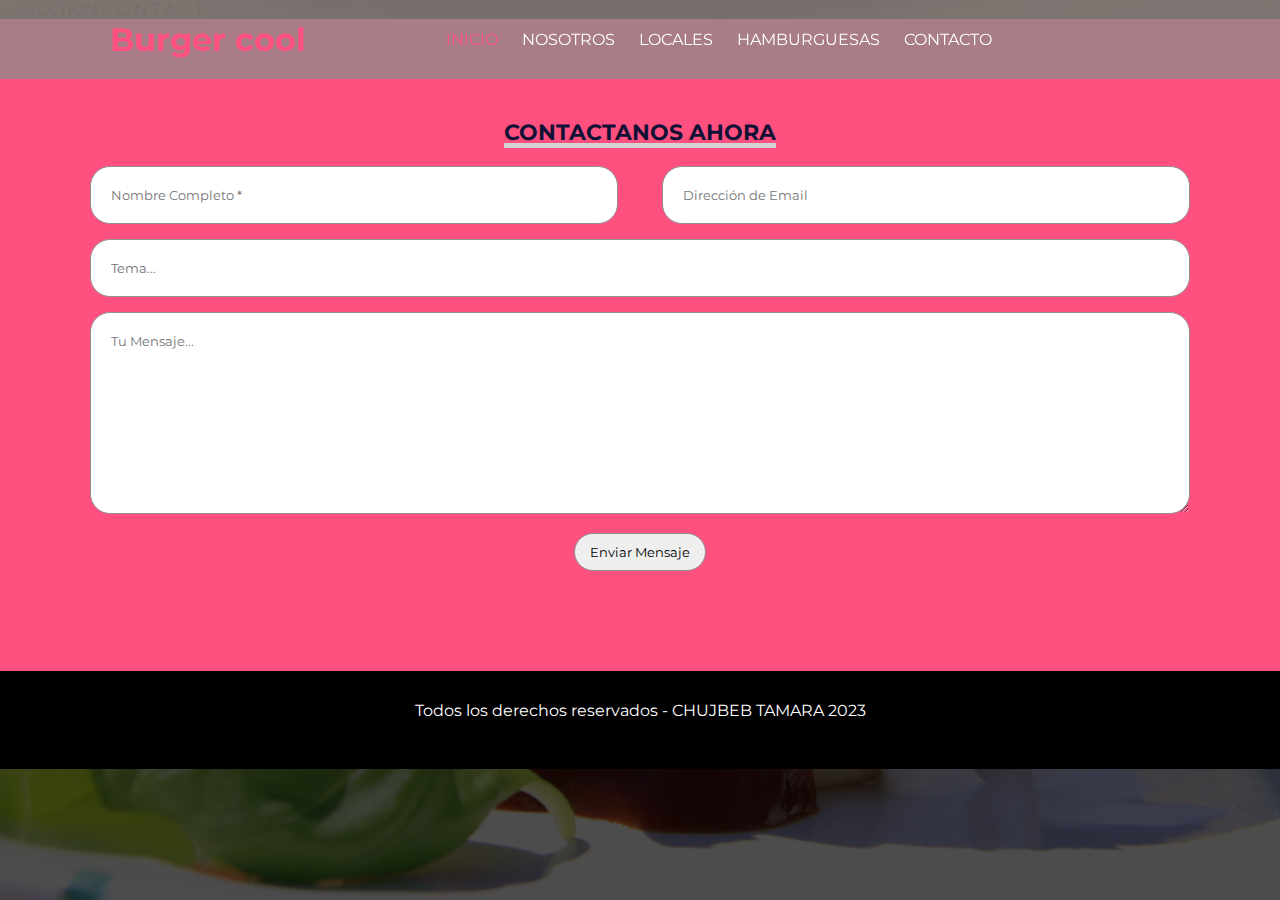
==== html/contacto.html @ 136e0d2a "agregue index" ====
<!DOCTYPE html>
<html lang="es">
<head>
    <meta charset="UTF-8">
    <meta name="viewport" content="width=device-width, initial-scale=1.0">
    <title>contacto</title>
    <meta name="description" content="Somos la Hamburgueseria mas conocida en Ecuador por vender la mejor carne de exportacion">


 <link rel="stylesheet" href="https://cdnjs.cloudflare.com/ajax/libs/font-awesome/6.1.1/css/all.min.css" integrity="sha512-KfkfwYDsLkIlwQp6LFnl8zNdLGxu9YAA1QvwINks4PhcElQSvqcyVLLD9aMhXd13uQjoXtEKNosOWaZqXgel0g==" crossorigin="anonymous" referrerpolicy="no-referrer"
    /> 
    <link rel="stylesheet" href="https://cdn.jsdelivr.net/npm/bootstrap-icons@1.11.2/font/bootstrap-icons.min.css">
    
    <link rel="stylesheet" href="../css/estilo.css">
    <title>Burger cool</title>
</head>
<body>
    <!-- SECCION I N I C I O -->
    <section id="inicio">
        <div class="contenido">
            <header>
                <div class="contenido-header">
                    <h1>Burger cool</h1>
                    <input type="checkbox" id="menu-check">
                    <label id="menu" for="menu-check" >
                        <span id="menu-abrir">&#9776;</span>
                        <span id="menu-cerrar">X</span>
                    </label>
                

                    <nav id="nav" class="">
                        <ul id="links">
                            <li><a href="../index.html" class="seleccionado" onclick="seleccionar(this)">INICIO</a></li>
                            <li><a href="../html/nosotros.html" onclick="seleccionar(this)">NOSOTROS</a></li>
                            <li><a href="../html/locales.html" onclick="seleccionar(this)">LOCALES</a></li>
                            <li><a href="../html/hamburguesas.html" onclick="seleccionar(this)">HAMBURGUESAS</a></li>
                            <li><a href="../html/contacto.html" onclick="seleccionar(this)">CONTACTO</a></li>
                        </ul>
                    </nav>

                


                    <div class="redes">
                        <a href="#"><i class="fa-brands fa-youtube"></i></a>
                        <a href="#"><i class="fa-brands fa-facebook"></i></a>
                        <a href="#"><i class="fa-brands fa-instagram-square"></i></a>
                    </div>
                </div>
            </header>
            <!-- <div class="presentacion">
               
                <p class="bienvenida">Bienvenidos</p>
               
                <h2>BURGER COOL <span>Ecuador</span></h2>
                <p class="descripcion">Las mejores hamburguesas de Ecuador con la mejor carne de exportacion  </p>
                
               
            </div> -->
        </div>
    -- SECCTION C O N T A C T O -->
        <section id="contacto">
            <h3 class="titulo-seccion">Contactanos ahora</h3>
            <div class="contenedor-form">
                <form action="">
                    <div class="fila mitad">
                        <input type="text" placeholder="Nombre Completo *" class="input-mitad">
                        <input type="email" placeholder="Dirección de Email" class="input-mitad">
                    </div>
                    <div class="fila">
                        <input type="text" placeholder="Tema..." class="input-full">
                    </div>
                    <div class="fila">
                        <textarea name="" id="" cols="30" rows="10" placeholder="Tu Mensaje..." class="input-full"></textarea>
                    </div>
        
                    <input type="submit" value="Enviar Mensaje" class="btn-enviar">
                </form>
            </div>
        </section>
        <!-- SECCTION C O N T A C T O
            <section id="contacto">
                <h3 class="titulo-seccion">Contactanos ahora</h3>
                <div class="contenedor-form">
                    <form action="">
                        <div class="fila mitad">
                            <input type="text" placeholder="Nombre Completo *" class="input-mitad">
                            <input type="email" placeholder="Dirección de Email" class="input-mitad">
                        </div>
                        <div class="fila">
                            <input type="text" placeholder="Tema..." class="input-full">
                        </div>
                        <div class="fila">
                            <textarea name="" id="" cols="30" rows="10" placeholder="Tu Mensaje..." class="input-full"></textarea>
                        </div>
        
                        <input type="submit" value="Enviar Mensaje" class="btn-enviar">
                    </form>
                </div>
            </section>  -->
        <!-- SECCION FOOTER -->
        <footer>
            <p>Todos los derechos reservados - CHUJBEB TAMARA 2023</p>
            <div class="redes">
                <a href="#"><i class="fa-brands fa-youtube"></i></a>
                <a href="#"><i class="fa-brands fa-facebook"></i></a>
                <a href="#"><i class="fa-brands fa-instagram-square"></i></a>
            </div>
        
        </footer>

        <script src="script.js"></script> 
    
</body>
</html>
---- css/estilo.css ----
@import url("https://fonts.googleapis.com/css2?family=Montserrat:wght@200;300;400;500;600&display=swap");
@import url("https://cdn.jsdelivr.net/npm/bootstrap-icons@1.11.2/font/bootstrap-icons.min.css");
* {
  margin: 0;
  padding: 0;
  box-sizing: border-box;
  font-family: "Montserrat";
}

html {
  scroll-behavior: smooth;
}

#inicio {
  background: linear-gradient(rgba(0, 0, 0, 0.7), rgba(0, 0, 0, 0.7)), url("img/img6.jpg");
  background-size: cover;
  background-position: center center;
  height: 100vh;
}
#inicio .contenido header {
  background-color: rgba(147, 136, 136, 0.8);
  position: fixed;
  width: 100%;
  z-index: 100;
  top: 0;
  place-content: flex-start;
}
#inicio .contenido header .contenido-header {
  max-width: 1100px;
  margin: auto;
  display: flex;
  justify-content: space-between;
  align-items: center;
  padding: 20px 20px;
}
#inicio .contenido header .contenido-header h1 {
  text-align: center;
  color: #ff5080;
}
#inicio .contenido header .contenido-header nav ul {
  list-style: none;
  display: flex;
  align-items: center;
}
#inicio .contenido header .contenido-header nav ul li a {
  text-decoration: none;
  color: #fff;
  margin: 0 12px;
  font-weight: 400;
  transition: 0.5s;
}
#inicio .contenido header .contenido-header nav ul li a:hover {
  color: #ff5080;
}
#inicio .contenido header .contenido-header .redes a {
  text-decoration: none;
  color: #fff;
  display: inline-block;
  margin-left: 10px;
  transition: 0.5s;
}
#inicio .contenido header .contenido-header .redes a:hover {
  color: #ff5080;
}
#inicio .contenido header .contenido-header .seleccionado {
  color: #ff5080;
}
#inicio .contenido .presentacion {
  max-width: 1100px;
  height: 100vh;
  margin: auto;
  color: #fff;
  display: flex;
  flex-direction: column;
  align-items: center;
  justify-content: center;
}
#inicio .contenido .presentacion .bienvenida {
  font-size: 16px;
  margin-bottom: 20px;
  text-transform: uppercase;
  letter-spacing: 5px;
}
#inicio .contenido .presentacion h2 {
  font-size: 55px;
  margin-bottom: 25px;
  text-align: center;
}
#inicio .contenido .presentacion h2 span {
  font-size: 25px;
  color: #ff5080;
}
#inicio .contenido .presentacion .descripcion {
  max-width: 700px;
  margin: 25px auto;
  font-size: 18px;
  text-align: center;
}
#inicio .contenido .presentacion a {
  text-decoration: none;
  display: inline-block;
  margin: 25px;
  padding: 20px 25px;
  border: 2px solid #fff;
  border-radius: 50px;
  color: #fff;
  font-weight: bold;
  text-transform: uppercase;
  transition: 0.4s;
  clip-path: circle(0% at top left);
}
#inicio .contenido .presentacion a:hover {
  background-color: #ff5080;
}

#menu {
  display: none;
}

#menu-check {
  display: none;
}

#icono-nav {
  color: #fff;
  display: none;
}

@media only screen and (max-width: 1000px) {
  header div.contenido {
    display: inline;
  }
  header div.contenido ul {
    display: inline;
  }
  header div.contenido ul li {
    display: inline;
  }
  header div.contenido-header {
    width: 100%;
    display: inline;
  }
}
@media only screen and (max-width: 800px) {
  ul {
    flex-direction: column;
    align-items: stretch;
  }
  li {
    width: 100%;
    box-sizing: border-box;
  }
  #menu-check:not(:checked) ~ nav {
    display: none;
  }
  #menu-check:checked ~ nav {
    display: block;
  }
  #menu-check:checked ~ label #menu-abrir {
    display: none;
  }
  #menu-check:checked ~ label #menu-cerrar {
    display: block;
  }
  #menu {
    display: block;
    color: #cf9090;
    background-color: #d3d3d3;
    font-size: 1.2rem;
    font-weight: bold;
    border: #cf9090;
    border: 3px solid;
    border: 0.3rem;
    position: absolute;
    right: 0.5rem;
    top: 0.5rem;
    z-index: 9999;
  }
  #menu:hover {
    color: #d3d3d3;
    background-color: #cf9090;
  }
  #menu-cerrar {
    display: none;
  }
  header div.contenido-header nav {
    position: absolute;
    top: 0;
    right: 0;
    height: 100%;
    background-color: #9e5050;
    padding-top: 0.5rem;
    padding-right: 1.5rem;
    opacity: 0.8;
    color: #d3d3d3;
  }
  header div.contenido-header nav ul {
    display: block;
    text-align: right;
  }
  header.contenido nav ul li {
    display: block;
    text-align: right;
  }
}
#Nosotros {
  max-width: 1100px;
  margin: auto;
  padding: 100px 15px;
  color: #ff5080;
  display: flex;
}
#Nosotros .contenedor-foto {
  max-width: 400px;
  margin-right: 80px;
}
#Nosotros .contenedor-foto img {
  padding: 20px;
  width: 100%;
  border-radius: 20px;
  background-color: rgba(147, 136, 136, 0.8);
}
#Nosotros .Nosotros {
  margin: 0 40px;
}
#Nosotros .Nosotros .titulo-seccion {
  font-size: 22px;
  text-transform: uppercase;
  color: #ff5080;
  text-decoration: underline;
  text-decoration-color: #e14f4f;
  text-decoration-thickness: 5px;
}
#Nosotros .Nosotros h2 {
  font-size: 34px;
  font-weight: bold;
  margin: 20px 0;
  letter-spacing: 2px;
}
#Nosotros .Nosotros h2 span {
  color: #fff;
}
#Nosotros .Nosotros h3 {
  font-size: 18px;
  font-weight: 500;
  text-transform: uppercase;
  margin-bottom: 20px;
  letter-spacing: 1px;
}
#Nosotros .Nosotros p {
  font-size: 14px;
  line-height: 25px;
  color: #cf9090;
  margin-bottom: 12px;
}
#Nosotros .Nosotros a {
  display: inline-block;
  text-decoration: none;
  color: #d3d3d3;
  border-radius: 30px;
  border: 1px solid #000;
  padding: 10px 20px;
  margin-top: 30px;
  transition: 0.5s;
}
#Nosotros .Nosotros a:hover {
  background-color: #ff5080;
  color: #d38585;
}

#locales {
  padding: 100px 15px;
  text-align: center;
  background-image: linear-gradient(to right top, rgb(203, 172, 208), #b46ca8, #bb1ba3);
}

/* seccion SOBRE MI */
/* seccion  LOCALES */
/* seccion HABLIDADES MI */
/* seccion PORTFOLIO */
/* seccion CONTACTO */
@media screen and (max-width: 800px) {
  .redes {
    display: none;
  }
  nav {
    display: none;
  }
  nav.responsive {
    display: block;
    background-color: rgba(0, 0, 0, 0.8);
    width: 100%;
    position: absolute;
    top: 48px;
    left: 0;
    padding: 10px 0;
  }
  nav.responsive ul {
    display: block !important;
    text-align: center;
  }
  nav.responsive ul li {
    margin: 5px 0;
  }
  #icono-nav {
    display: block;
  }
  #inicio .contenido .presentacion h2 {
    font-size: 40px;
  }
  #Nosotros {
    padding: 50px 0;
    display: block;
  }
  #Nosotros .contenedor-foto {
    max-width: 200px;
    margin: auto;
  }
  #Nosotros .contenedor-foto img {
    padding: 8px;
  }
  #Nosotros .Nosotros .titulo-seccion {
    text-align: center;
  }
  #Nosotros .Nosotros h2 {
    font-size: 25px;
    text-align: center;
  }
  #locales {
    padding: 50px 15px;
  }
  #servicios .fila {
    display: block;
  }
  #servicios .fila .servicio {
    margin: 10px auto;
  }
  .contenedor-skills {
    padding: 50px 20px;
  }
  #portfolio {
    padding: 50px 0;
  }
  #portfolio .fila {
    display: block;
  }
  #portfolio .fila .proyecto {
    margin: 10px auto;
  }
  #contacto {
    padding: 50px 15px;
  }
  #contacto .contenedor-form .mitad {
    margin-bottom: 15px;
    display: block;
  }
  #contacto .contenedor-form .mitad input {
    width: 100%;
    margin-bottom: 15px;
  }
}
/* *********************/
/* seccion F O O T E R */
/* *********************/
footer {
  background-color: #000;
  color: #fff;
  text-align: center;
  padding: 30px 0;
}
footer a {
  text-decoration: none;
  color: #fff;
  display: inline-block;
  margin: 5px;
  font-size: 26px;
}

/* *********************/
/* seccion C O N T A C T O */
/* *********************/
/* *********************/
/* seccion F O O T E R */
/* *********************/
#contacto {
  padding: 100px 15px;
  background-color: #ac2828;
}
#contacto .titulo-seccion {
  margin-bottom: 20px;
  text-align: center;
  font-size: 22px;
  text-transform: uppercase;
  color: #111135;
  text-decoration: underline;
  text-decoration-color: #d3d3d3;
  text-decoration-thickness: 5px;
}
#contacto .contenedor-form {
  max-width: 1100px;
  margin: auto;
}
#contacto .contenedor-form .fila {
  margin-bottom: 15px;
}
#contacto .contenedor-form .mitad {
  display: flex;
  justify-content: space-between;
}
#contacto .contenedor-form .mitad input {
  width: 48%;
}
#contacto .contenedor-form input {
  padding: 20px;
  border-radius: 20px;
  border: none;
  border: 1px solid #919191;
}
#contacto .contenedor-form textarea {
  padding: 20px;
  border-radius: 20px;
  border: none;
  border: 1px solid #919191;
}
#contacto .contenedor-form .input-full {
  width: 100%;
}
#contacto .btn-enviar {
  display: block;
  margin: auto;
  cursor: pointer;
  transition: 0.5s;
  padding: 10px 15px !important;
}
#contacto .btn-enviar:hover {
  background-color: #ff5080;
  color: #fff;
}

footer {
  background-color: #000;
  color: #fff;
  text-align: center;
  padding: 30px 0;
}
footer a {
  text-decoration: none;
  color: #fff;
  display: inline-block;
  margin: 5px;
  font-size: 26px;
}

@media screen and (max-width: 800px) {
  .redes {
    display: none;
  }
  nav {
    display: none;
  }
  nav.responsive {
    display: block;
    background-color: rgba(0, 0, 0, 0.8);
    width: 100%;
    position: absolute;
    top: 48px;
    left: 0;
    padding: 10px 0;
  }
  nav.responsive ul {
    display: block !important;
    text-align: center;
  }
  nav.responsive ul li {
    margin: 5px 0;
  }
  #icono-nav {
    display: block;
  }
  #inicio .contenido .presentacion h2 {
    font-size: 40px;
  }
}
#inicio {
  background: linear-gradient(rgba(0, 0, 0, 0.7), rgba(0, 0, 0, 0.7)), url("../img/img9.jpg");
  background-size: cover;
  background-position: center center;
  height: 100vh;
}

#portfolio {
  max-width: 1100px;
  padding: 100px 0;
  margin: auto;
}
#portfolio .titulo-seccion {
  text-align: center;
  font-size: 22px;
  text-transform: uppercase;
  color: #111135;
  text-decoration: underline;
  text-decoration-color: #d89e9e;
  text-decoration-thickness: 5px;
}
#portfolio .fila {
  display: flex;
  justify-content: space-between;
  margin: 30px 0;
}
#portfolio .fila .proyecto {
  max-width: 450px;
  border: 1px solid #000;
  margin: 0 10px;
  position: relative;
  overflow: hidden;
}
#portfolio .fila .proyecto img {
  width: 100%;
  height: 100%;
  filter: grayscale(1);
  object-fit: cover;
  transition: 0.5s;
}
#portfolio .fila .proyecto:hover img {
  filter: grayscale(0);
}
#portfolio .fila .proyecto:hover .info {
  opacity: 1;
  bottom: 0;
}
#portfolio .fila .proyecto .info {
  position: absolute;
  left: 0px;
  background-color: rgba(0, 0, 0, 0.8);
  color: #fff;
  width: 100%;
  padding: 10px;
  opacity: 0;
  bottom: -40px;
  transition: 0.5s;
}

#contacto {
  padding: 100px 15px;
  background-color: #ff5080;
}
#contacto .titulo-seccion {
  margin-bottom: 20px;
  text-align: center;
  font-size: 22px;
  text-transform: uppercase;
  color: #111135;
  text-decoration: underline;
  text-decoration-color: #d3d3d3;
  text-decoration-thickness: 5px;
}
#contacto .contenedor-form {
  max-width: 1100px;
  margin: auto;
}
#contacto .contenedor-form .fila {
  margin-bottom: 15px;
}
#contacto .contenedor-form .mitad {
  display: flex;
  justify-content: space-between;
}
#contacto .contenedor-form .mitad input {
  width: 48%;
}
#contacto .contenedor-form input {
  padding: 20px;
  border-radius: 20px;
  border: none;
  border: 1px solid #919191;
}
#contacto .contenedor-form textarea {
  padding: 20px;
  border-radius: 20px;
  border: none;
  border: 1px solid #919191;
}
#contacto .contenedor-form .input-full {
  width: 100%;
}
#contacto .btn-enviar {
  display: block;
  margin: auto;
  cursor: pointer;
  transition: 0.5s;
  padding: 10px 15px !important;
}
#contacto .btn-enviar:hover {
  background-color: #000;
  color: #cf9090;
}

@media only screen and (max-width: 1000px) {
  header div.contenido {
    display: inline;
  }
  header div.contenido ul {
    display: inline;
  }
  header div.contenido ul li {
    display: inline;
  }
  header div.contenido-header {
    width: 100%;
    display: inline;
  }
}
@media only screen and (max-width: 800px) {
  ul {
    flex-direction: column;
    align-items: stretch;
  }
  li {
    width: 100%;
    box-sizing: border-box;
  }
}

/*# sourceMappingURL=estilo.css.map */
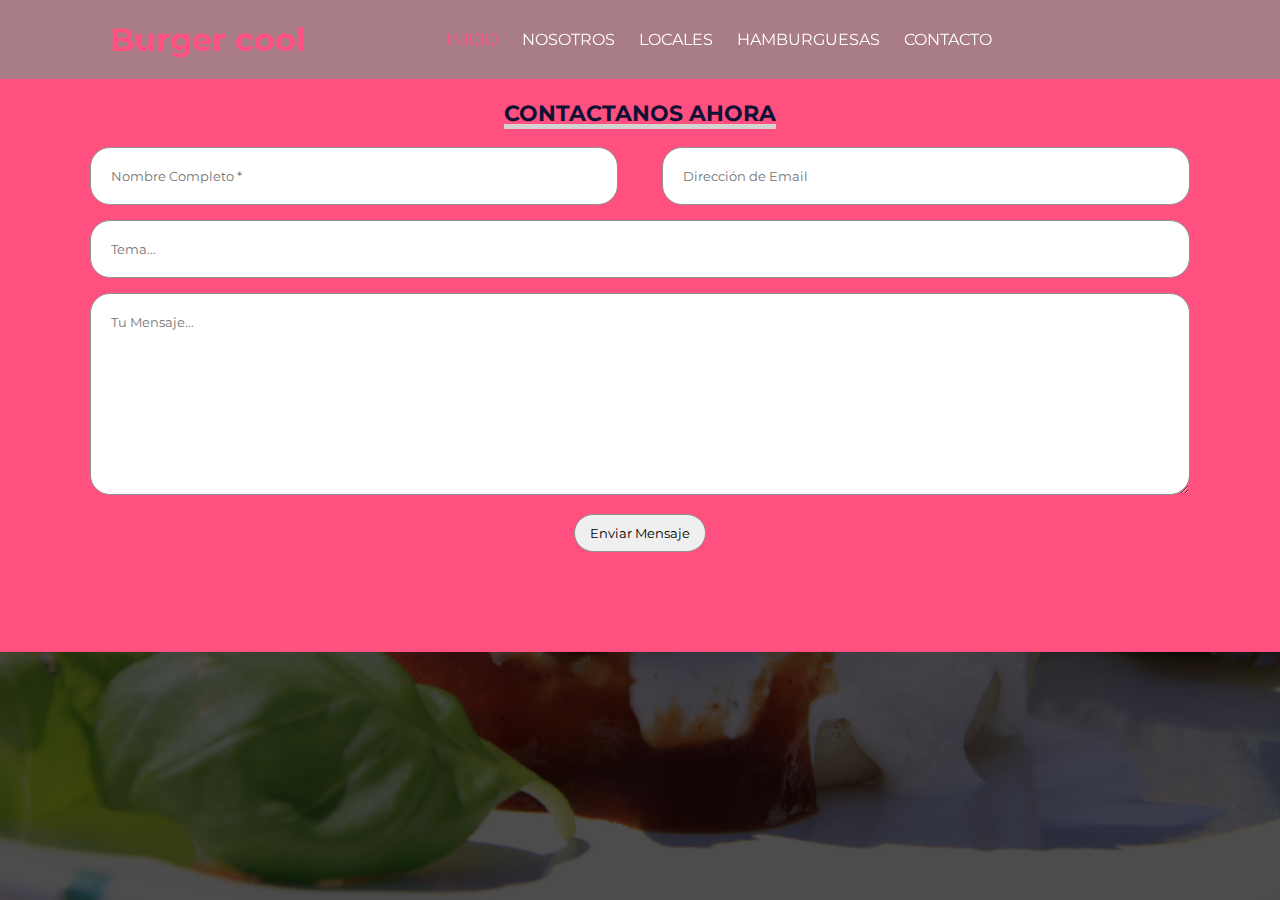
==== commit da0a6203: "modifico todo" ====
--- a/html/contacto.html
+++ b/html/contacto.html
@@ -48,17 +48,9 @@
                     </div>
                 </div>
             </header>
-            <!-- <div class="presentacion">
-               
-                <p class="bienvenida">Bienvenidos</p>
-               
-                <h2>BURGER COOL <span>Ecuador</span></h2>
-                <p class="descripcion">Las mejores hamburguesas de Ecuador con la mejor carne de exportacion  </p>
-                
-               
-            </div> -->
+            
         </div>
-    -- SECCTION C O N T A C T O -->
+     <!-- SECCTION C O N T A C T O  -->
         <section id="contacto">
             <h3 class="titulo-seccion">Contactanos ahora</h3>
             <div class="contenedor-form">
@@ -78,37 +70,8 @@
                 </form>
             </div>
         </section>
-        <!-- SECCTION C O N T A C T O
-            <section id="contacto">
-                <h3 class="titulo-seccion">Contactanos ahora</h3>
-                <div class="contenedor-form">
-                    <form action="">
-                        <div class="fila mitad">
-                            <input type="text" placeholder="Nombre Completo *" class="input-mitad">
-                            <input type="email" placeholder="Dirección de Email" class="input-mitad">
-                        </div>
-                        <div class="fila">
-                            <input type="text" placeholder="Tema..." class="input-full">
-                        </div>
-                        <div class="fila">
-                            <textarea name="" id="" cols="30" rows="10" placeholder="Tu Mensaje..." class="input-full"></textarea>
-                        </div>
+       
         
-                        <input type="submit" value="Enviar Mensaje" class="btn-enviar">
-                    </form>
-                </div>
-            </section>  -->
-        <!-- SECCION FOOTER -->
-        <footer>
-            <p>Todos los derechos reservados - CHUJBEB TAMARA 2023</p>
-            <div class="redes">
-                <a href="#"><i class="fa-brands fa-youtube"></i></a>
-                <a href="#"><i class="fa-brands fa-facebook"></i></a>
-                <a href="#"><i class="fa-brands fa-instagram-square"></i></a>
-            </div>
-        
-        </footer>
-
         <script src="script.js"></script> 
     
 </body>
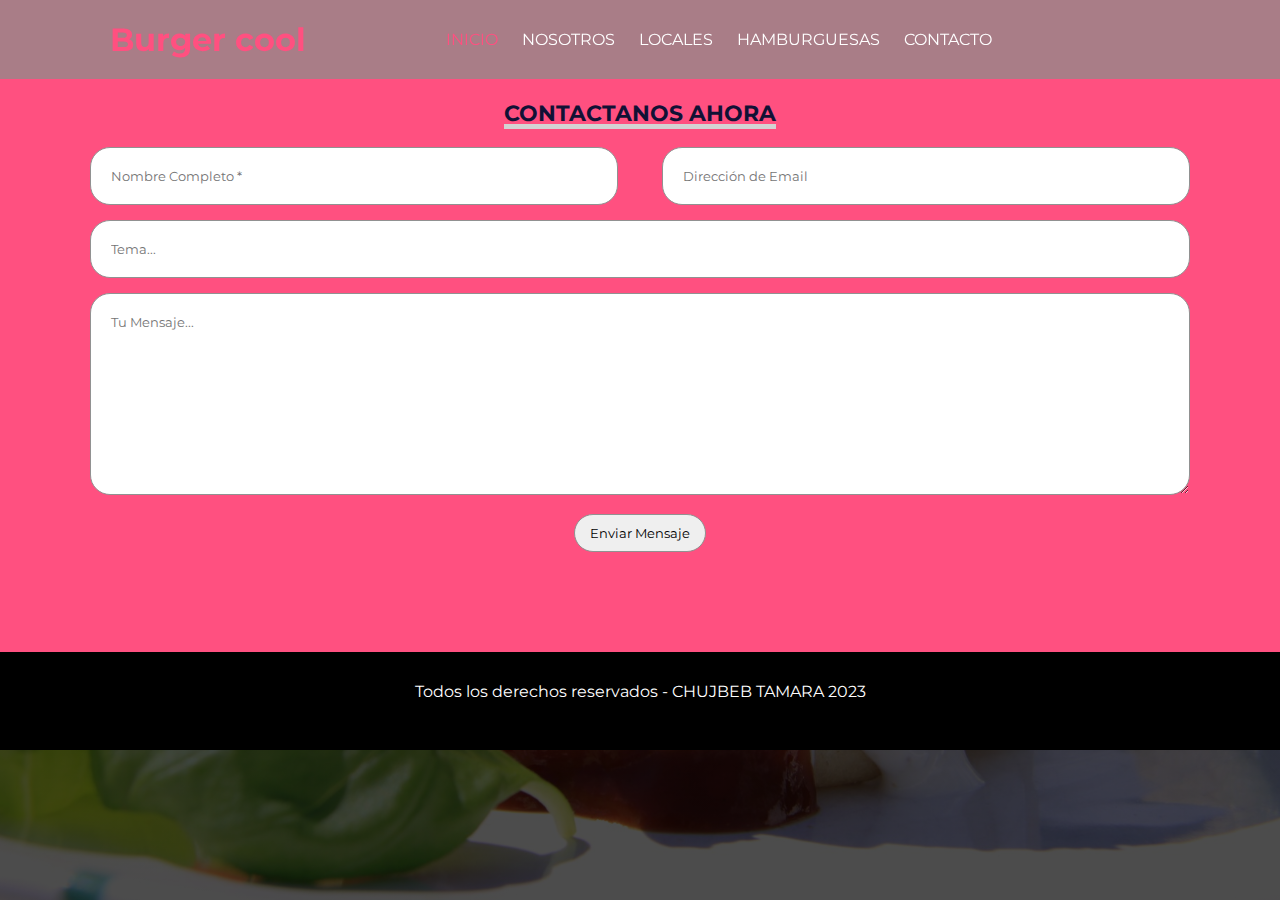
==== commit 92ce0d5e: "modifico todo" ====
--- a/html/contacto.html
+++ b/html/contacto.html
@@ -2,15 +2,16 @@
 <html lang="es">
 <head>
     <meta charset="UTF-8">
-    <meta name="viewport" content="width=device-width, initial-scale=1.0">
-    <title>contacto</title>
+    <meta name="viewport" content="width=device-width, initial-scale=1.0, user-scalable=no">
+    <title>BURGER COOL | CONTACTO</title>
     <meta name="description" content="Somos la Hamburgueseria mas conocida en Ecuador por vender la mejor carne de exportacion">
-
-
+<meta name="author" content="Chujbeb Tamara">
+<title>Contacto</title>
  <link rel="stylesheet" href="https://cdnjs.cloudflare.com/ajax/libs/font-awesome/6.1.1/css/all.min.css" integrity="sha512-KfkfwYDsLkIlwQp6LFnl8zNdLGxu9YAA1QvwINks4PhcElQSvqcyVLLD9aMhXd13uQjoXtEKNosOWaZqXgel0g==" crossorigin="anonymous" referrerpolicy="no-referrer"
     /> 
+    <!-- CSS BS ICONS -->
     <link rel="stylesheet" href="https://cdn.jsdelivr.net/npm/bootstrap-icons@1.11.2/font/bootstrap-icons.min.css">
-    
+    <!-- MI CSS -->
     <link rel="stylesheet" href="../css/estilo.css">
     <title>Burger cool</title>
 </head>
@@ -70,9 +71,19 @@
                 </form>
             </div>
         </section>
-       
+        <!-- SECCIÓN FOOTER -->
+    <footer>
+        <p>Todos los derechos reservados - CHUJBEB TAMARA 2023</p>
+        <div class="redes">
+            <a href="#"><i class="fa-brands fa-youtube"></i></a>
+            <a href="#"><i class="fa-brands fa-facebook"></i></a>
+            <a href="#"><i class="fa-brands fa-instagram-square"></i></a>
+        </div>
+
+    </footer>
+    
         
-        <script src="script.js"></script> 
+        <script src="../script.js"></script> 
     
 </body>
 </html>